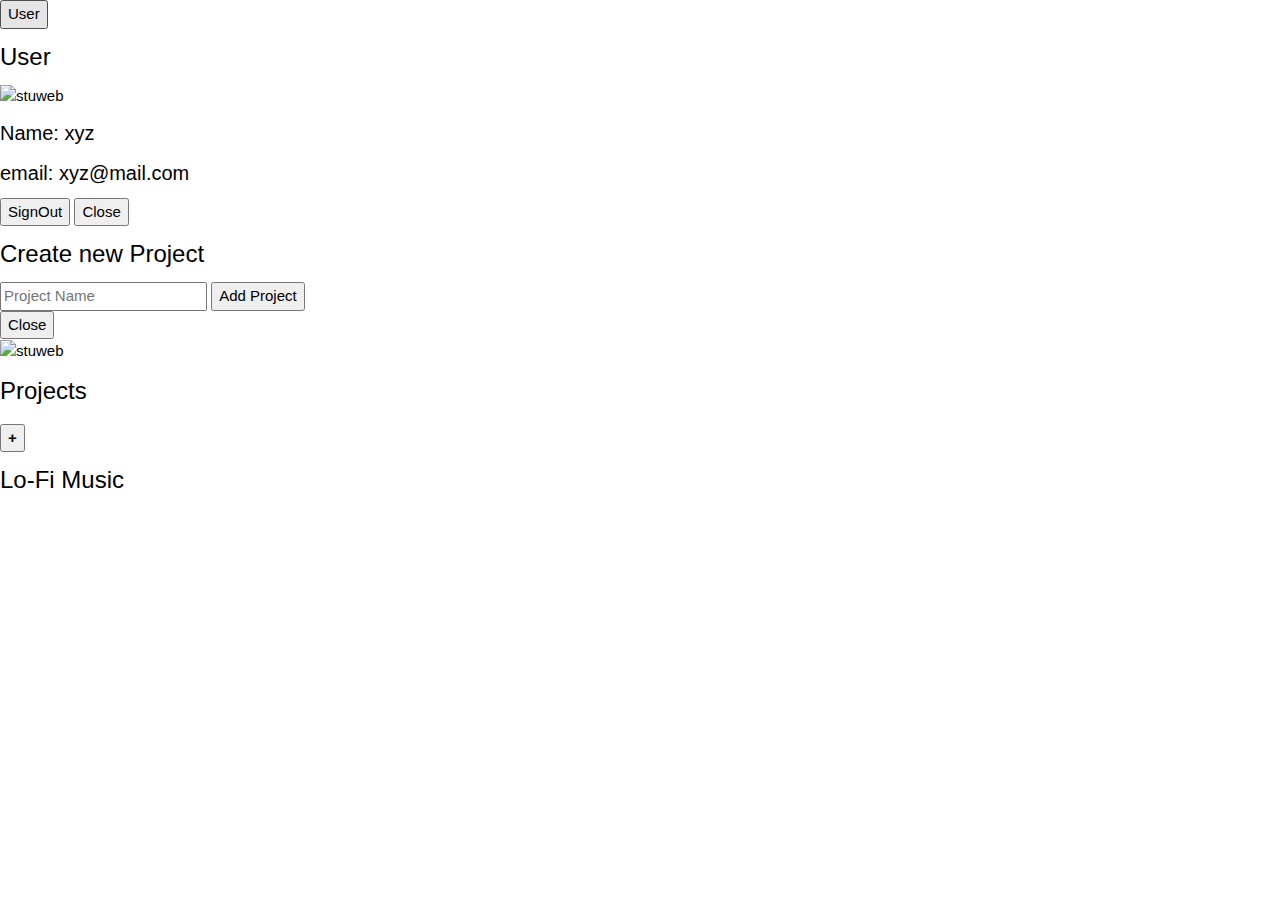
==== StuWeb/index.html @ 1bfb1253 "Add files via upload" ====
<!DOCTYPE html>
<html lang="en">
  <head>
    <meta charset="UTF-8" />
    <meta name="viewport" content="width=device-width, initial-scale=1.0" />
    <title>User</title>

    <!-- The core Firebase JS SDK is always required and must be listed first -->
<script src="https://www.gstatic.com/firebasejs/8.2.3/firebase-app.js"></script>
<script src="https://www.gstatic.com/firebasejs/8.2.3/firebase-firestore.js"></script>

<!-- TODO: Add SDKs for Firebase products that you want to use
     https://firebase.google.com/docs/web/setup#available-libraries -->
<script src="https://www.gstatic.com/firebasejs/8.2.3/firebase-analytics.js"></script>


    <link
      rel="stylesheet"
      href="https://cdn.jsdelivr.net/npm/bootstrap@4.5.3/dist/css/bootstrap.min.css"
      integrity="sha384-TX8t27EcRE3e/ihU7zmQxVncDAy5uIKz4rEkgIXeMed4M0jlfIDPvg6uqKI2xXr2"
      crossorigin="anonymous"
    />
    
    <link rel="stylesheet" href="https://www.w3schools.com/w3css/4/w3.css">

    <link rel="stylesheet" href="css/index.css" >
  </head>
  <body>

<!-- Nav bar top -->
    
    <div class="container-fluid nav-bar">
        <button type="button" class="btn btn-outline-light user-button" data-toggle="modal" data-target="#user-modal">User</button>
    </div>
<!-- Nav bar top ends -->

<!-- modal for user data -->
    <div class="modal fade" id="user-modal" >
        <div class="modal-dialog">
        <div class="modal-content">
            <div class="modalHeader">
            <h3 class="modalTitle">User</h3>
            </div>
            <div class="modalBody">
            <img src="images/StuWeb.png" alt="stuweb" class="stuWeb">
            <h4>Name: xyz</h4>
            <h4>email: xyz@mail.com</h4>
            </div>
            <div class="modal-footer">
                <button type="button" class="btn btn-secondary" data-dismiss="modal">SignOut</button>
            <button type="button" class="btn btn-secondary" data-dismiss="modal">Close</button>
            </div>
        </div>
        </div>
    </div>
<!-- modal for adding project -->
    <div class="modal fade" id="new-project" >
        <div class="modal-dialog">
        <div class="modal-content">
            <div class="modalHeader">
            <h3 class="modalTitle">Create new Project</h3>
            </div>
            <div class="modalBody">
            <form id="add-project-form">
                <input type="text" name="name" placeHolder="Project Name">
                <button class="btn">Add Project</button>
            </form>
            </div>
            <div class="modal-footer">
            <button type="button" class="btn btn-secondary" data-dismiss="modal">Close</button>
            </div>
        </div>
        </div>
    </div>
    


    <div class="side-div">
    <div class="side-bar">
        <img src="images/StuWeb.png" alt="stuweb" class="stuWeb">
        <h3>Projects</h3>
        <ul id="project-list"></ul>
        <button type="button" class="btn btn-outline-light" data-toggle="modal" data-target="#new-project">
            <Strong>+</Strong>
          </button>
        <h3 class="music">Lo-Fi Music</h3>
    </div>
    </div>


    <script>
        // Your web app's Firebase configuration
        // For Firebase JS SDK v7.20.0 and later, measurementId is optional
        var firebaseConfig = {
        apiKey: "AIzaSyDYannCIc1_jOKdhpXiL7GHxEEm9bpHADI",
        authDomain: "project-2-a5d31.firebaseapp.com",
        projectId: "project-2-a5d31",
        storageBucket: "project-2-a5d31.appspot.com",
        messagingSenderId: "395071429101",
        appId: "1:395071429101:web:6ed2b6ebcce707a5b62fe4",
        measurementId: "G-7B9L0JXHEP"
        };
        // Initialize Firebase
        firebase.initializeApp(firebaseConfig);
        const db = firebase.firestore();
        db.settings({ timestampsInSnapshots: true})
        firebase.analytics();
    </script>
    <script
      src="https://code.jquery.com/jquery-3.5.1.slim.min.js"
      integrity="sha384-DfXdz2htPH0lsSSs5nCTpuj/zy4C+OGpamoFVy38MVBnE+IbbVYUew+OrCXaRkfj"
      crossorigin="anonymous"
    ></script>
    <script
      src="https://cdn.jsdelivr.net/npm/bootstrap@4.5.3/dist/js/bootstrap.bundle.min.js"
      integrity="sha384-ho+j7jyWK8fNQe+A12Hb8AhRq26LrZ/JpcUGGOn+Y7RsweNrtN/tE3MoK7ZeZDyx"
      crossorigin="anonymous"
    ></script>
    <script src="js/index.js"></script>
    <script src="js/firebase.js"></script>
  </body>
</html>
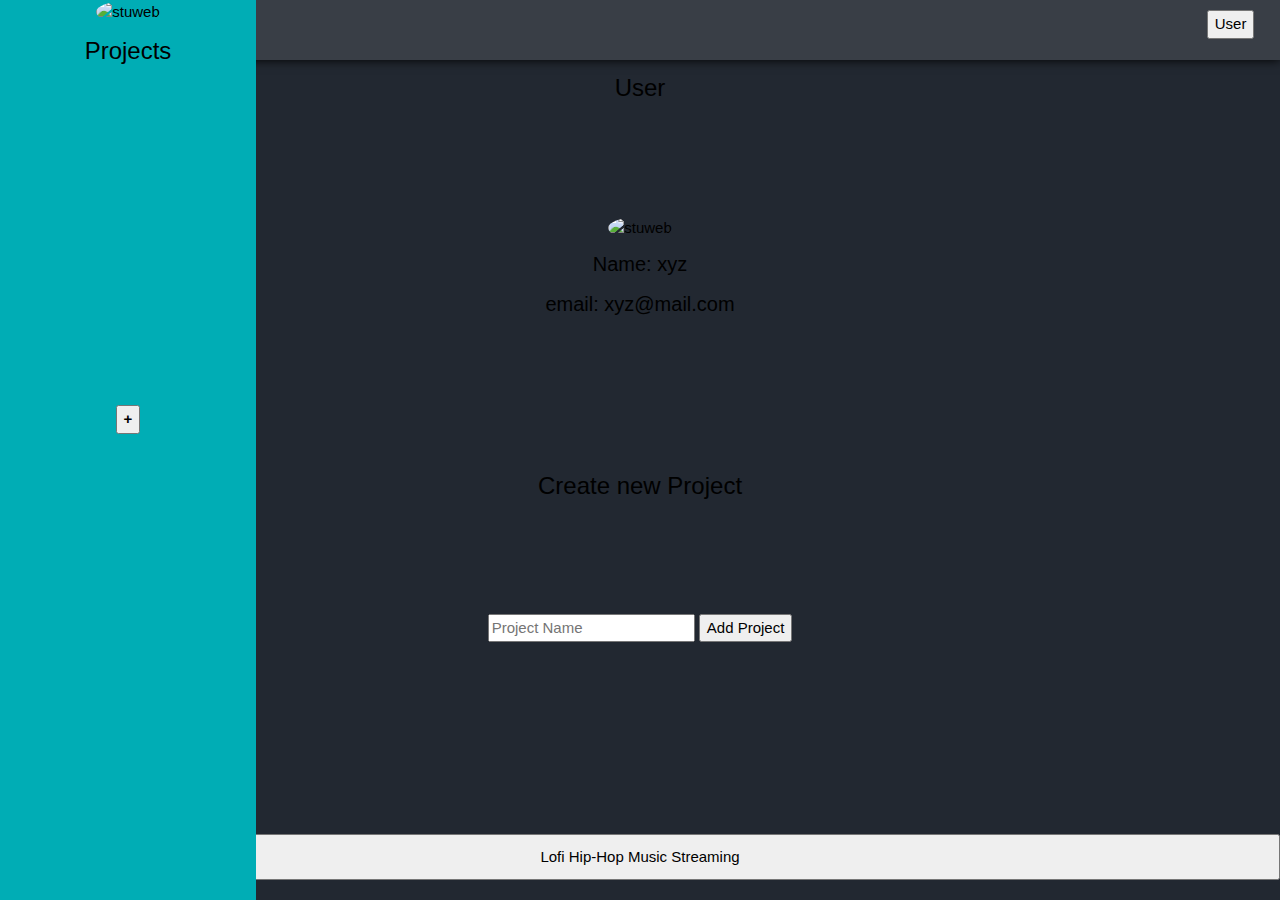
==== commit 077baf81: "Update index.html" ====
--- a/StuWeb/index.html
+++ b/StuWeb/index.html
@@ -28,11 +28,21 @@
   <body>
 
 <!-- Nav bar top -->
-    
+
     <div class="container-fluid nav-bar">
-        <button type="button" class="btn btn-outline-light user-button" data-toggle="modal" data-target="#user-modal">User</button>
+      <button type="button" class="btn btn-outline-light music" data-toggle="modal" data-target="#play" id="music-streaming">Lofi Hip-Hop Music Streaming</button>
+      <button type="button" class="btn btn-outline-light user-button" data-toggle="modal" data-target="#user-modal">User</button>
     </div>
 <!-- Nav bar top ends -->
+
+<!--Lofi Hip-Hop Music Streaming-->
+<div class="music-streaming" style="display:none; position: absolute; right: 1200px;" id="play">
+  <iframe width="860" height="615" src="https://www.youtube.com/embed/-FlxM_0S2lA" frameborder="0" 
+  allow="accelerometer; autoplay; clipboard-write; encrypted-media; gyroscope; picture-in-picture" allowfullscreen></iframe>
+  <div>
+    <button type="button" class="btn btn-secondary" data-dismiss="modal"></button>
+  </div>
+</div>
 
 <!-- modal for user data -->
     <div class="modal fade" id="user-modal" >
@@ -53,6 +63,7 @@
         </div>
         </div>
     </div>
+
 <!-- modal for adding project -->
     <div class="modal fade" id="new-project" >
         <div class="modal-dialog">
@@ -79,11 +90,10 @@
     <div class="side-bar">
         <img src="images/StuWeb.png" alt="stuweb" class="stuWeb">
         <h3>Projects</h3>
-        <ul id="project-list"></ul>
+        <ul id="project-list" class="project-list"></ul>
         <button type="button" class="btn btn-outline-light" data-toggle="modal" data-target="#new-project">
             <Strong>+</Strong>
           </button>
-        <h3 class="music">Lo-Fi Music</h3>
     </div>
     </div>
 
@@ -120,3 +130,5 @@
     <script src="js/firebase.js"></script>
   </body>
 </html>
+
+
--- a/StuWeb/css/index.css
+++ b/StuWeb/css/index.css
@@ -0,0 +1,88 @@
+body{
+    background-color: #222831;
+}
+.nav-bar{
+    box-shadow: 0 0 10px;
+}
+.container-fluid{
+    padding: 0;
+    background-color: #393e46;
+    height: 4rem;
+
+}
+.side-bar{
+    width: 20%;
+    box-shadow: 10px black; 
+    text-align: center;
+    position: absolute;
+    top: 0;
+    bottom: 0;
+    background-color: #00adb5;
+}
+.text-sidebar{
+    text-align: center;
+}
+.music{
+    position: absolute;
+    bottom: 0;
+    width: 100%;
+    padding: 10px;
+    margin: 10px 0 20px;  
+}
+.music:hover, li:hover{
+    background-color: gray;
+    cursor: pointer;
+}
+ul{
+    list-style-type: none;
+    padding: 0;
+    font-size: larger;
+}
+li{
+    text-align: left;
+    padding: 25px;
+}
+.modalHeader{
+    text-align: center;
+    
+}
+.modalBody{
+    text-align: center;
+    padding: 100px 0 100px;
+}
+.stuWeb{
+    border-radius: 100%;
+    height: 200px;
+    width: 200px;
+}
+.w3-bar-block .w3-bar-item{
+    text-align: center;
+} 
+.user-button{
+    position: absolute;
+    right: 2%;
+    top: 10px;
+}
+.width1{
+    float: right;
+}
+.project-list{
+    height: 300px;
+    overflow-y: scroll;
+}
+::-webkit-scrollbar {
+    width: 10px;
+  }
+::-webkit-scrollbar-track {
+  background: #f1f1f1; 
+}
+ 
+/* Handle */
+::-webkit-scrollbar-thumb {
+  background: #888; 
+}
+
+/* Handle on hover */
+::-webkit-scrollbar-thumb:hover {
+  background: #07686d; 
+}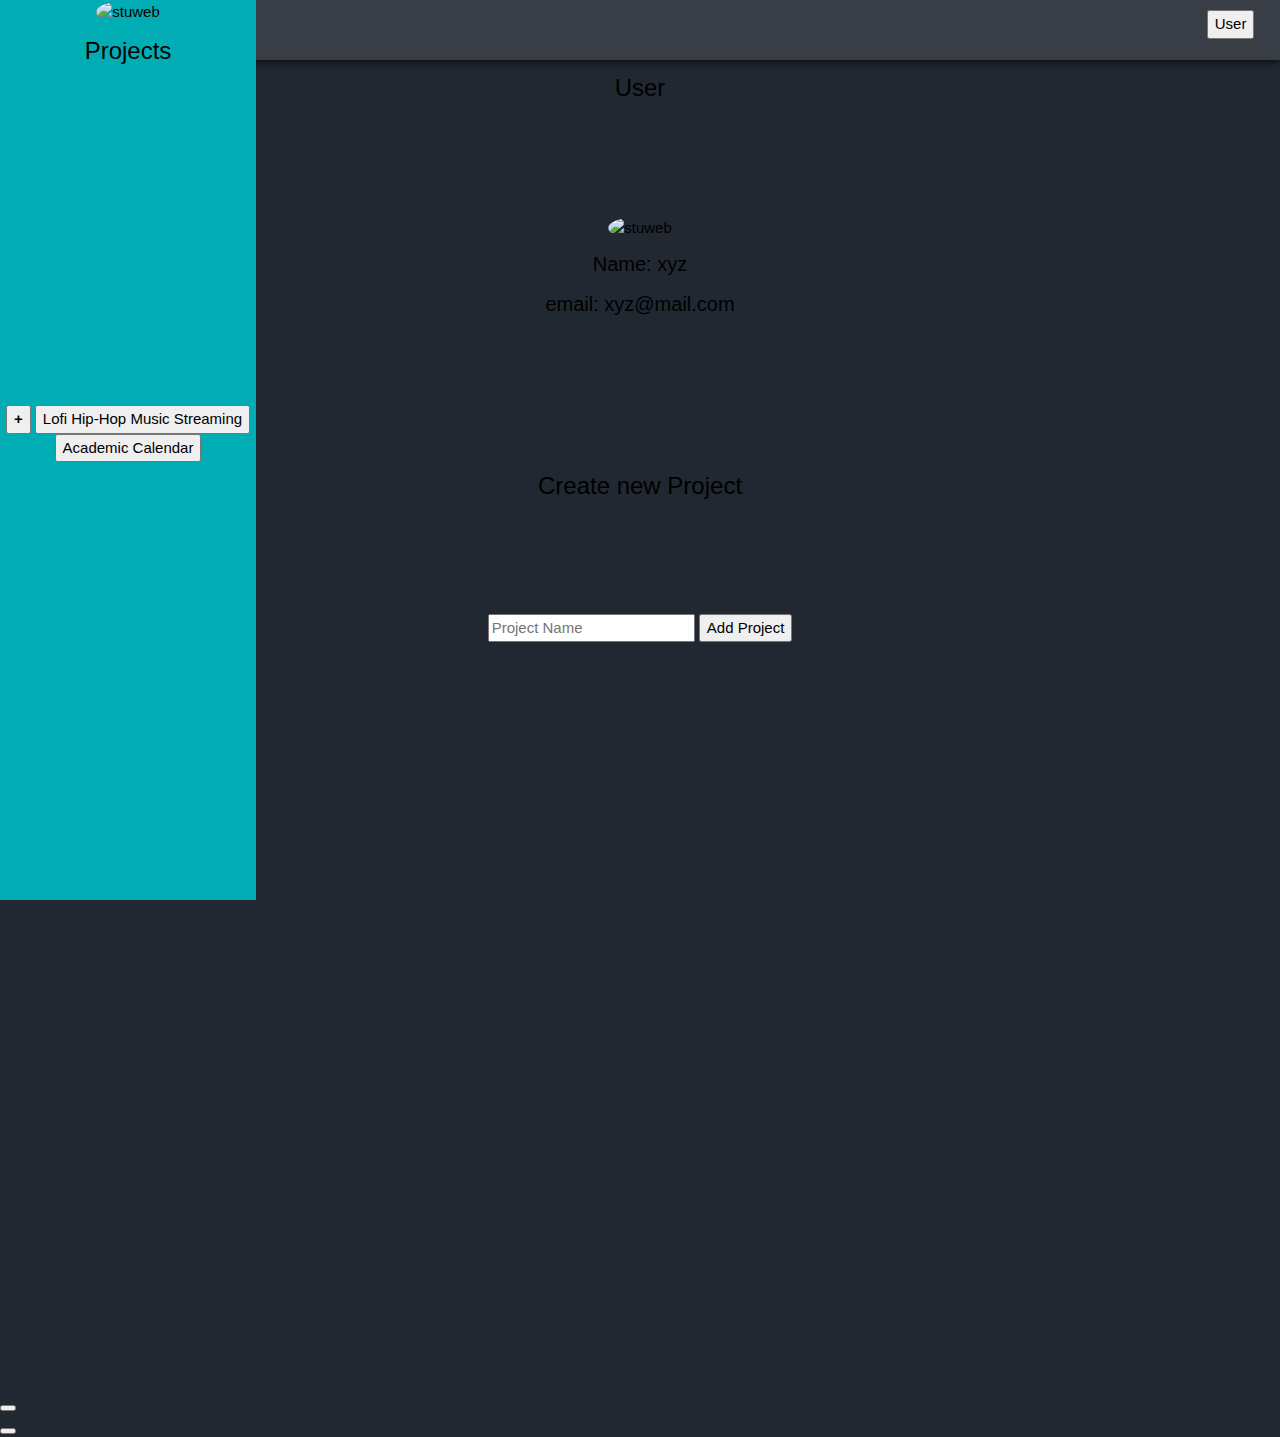
==== commit 0e373b80: "Update index.html" ====
--- a/StuWeb/index.html
+++ b/StuWeb/index.html
@@ -3,7 +3,7 @@
   <head>
     <meta charset="UTF-8" />
     <meta name="viewport" content="width=device-width, initial-scale=1.0" />
-    <title>User</title>
+    <title>StuWeb User</title>
 
     <!-- The core Firebase JS SDK is always required and must be listed first -->
 <script src="https://www.gstatic.com/firebasejs/8.2.3/firebase-app.js"></script>
@@ -12,7 +12,6 @@
 <!-- TODO: Add SDKs for Firebase products that you want to use
      https://firebase.google.com/docs/web/setup#available-libraries -->
 <script src="https://www.gstatic.com/firebasejs/8.2.3/firebase-analytics.js"></script>
-
 
     <link
       rel="stylesheet"
@@ -30,19 +29,9 @@
 <!-- Nav bar top -->
 
     <div class="container-fluid nav-bar">
-      <button type="button" class="btn btn-outline-light music" data-toggle="modal" data-target="#play" id="music-streaming">Lofi Hip-Hop Music Streaming</button>
       <button type="button" class="btn btn-outline-light user-button" data-toggle="modal" data-target="#user-modal">User</button>
     </div>
 <!-- Nav bar top ends -->
-
-<!--Lofi Hip-Hop Music Streaming-->
-<div class="music-streaming" style="display:none; position: absolute; right: 1200px;" id="play">
-  <iframe width="860" height="615" src="https://www.youtube.com/embed/-FlxM_0S2lA" frameborder="0" 
-  allow="accelerometer; autoplay; clipboard-write; encrypted-media; gyroscope; picture-in-picture" allowfullscreen></iframe>
-  <div>
-    <button type="button" class="btn btn-secondary" data-dismiss="modal"></button>
-  </div>
-</div>
 
 <!-- modal for user data -->
     <div class="modal fade" id="user-modal" >
@@ -84,6 +73,31 @@
         </div>
     </div>
     
+<!-- modal for music data -->
+<div class="modal fade" id="music-modal">
+    <div class="modal-dialog">
+    <div class="modal-content">
+            <div class="music-streaming" id="play">
+                <iframe width="860" height="615" src="https://www.youtube.com/embed/-FlxM_0S2lA" frameborder="0" 
+                allow="accelerometer; autoplay; clipboard-write; encrypted-media; gyroscope; picture-in-picture" allowfullscreen></iframe>
+                <div>
+                  <button type="button" class="btn btn-secondary" data-dismiss="modal"></button>
+                </div>
+              </div>
+        </div>
+    </div>
+</div>
+
+<!-- modal for academic calendar -->
+<div class="modal fade" id="calendar-modal">
+  <div class="modal-dialog">
+    <div class="modal-content">
+        <button type="button" class="btn btn-secondary" data-dismiss="modal"></button>
+    </div>
+  </div>
+</div>
+
+
 
 
     <div class="side-div">
@@ -93,6 +107,12 @@
         <ul id="project-list" class="project-list"></ul>
         <button type="button" class="btn btn-outline-light" data-toggle="modal" data-target="#new-project">
             <Strong>+</Strong>
+          </button>
+          <button type="button" class="btn btn-outline-light" data-toggle="modal" data-target="#music-modal">
+            Lofi Hip-Hop Music Streaming
+          </button>
+          <button type="button" class="btn btn-outline-light" data-toggle="modal" data-target="#calendar-modal">
+            Academic Calendar
           </button>
     </div>
     </div>
@@ -132,3 +152,5 @@
 </html>
 
 
+
+
